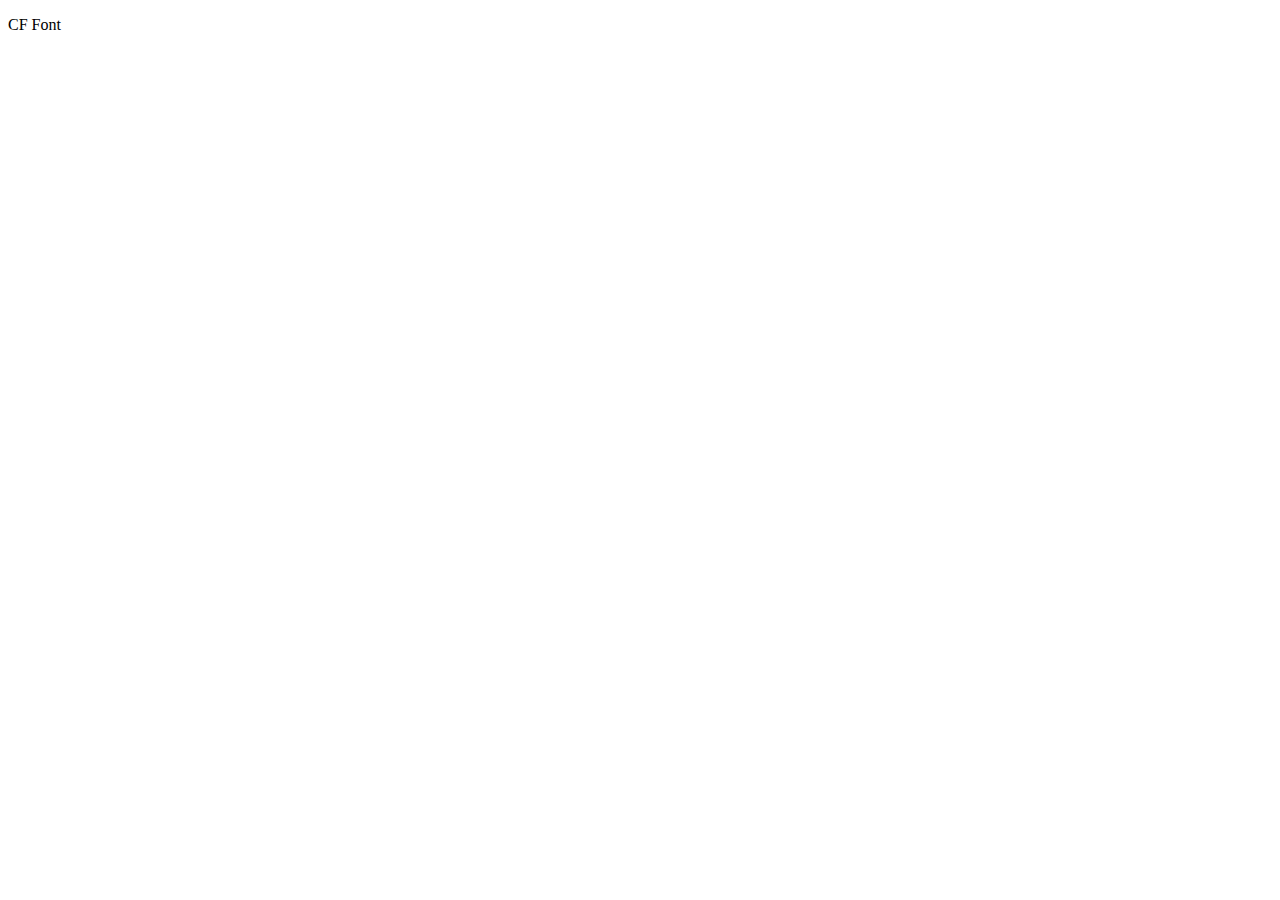
==== index.html @ 73229929 "initial commit" ====
<!DOCTYPE html>
<html>

<head>
    <title>CF Font</title>
    <script src="script.js" type="text/javascript" defer></script>
    <meta charset="utf-8">
</head>

<body>
    <p class="content">CF Font</p>
</body>

</html>
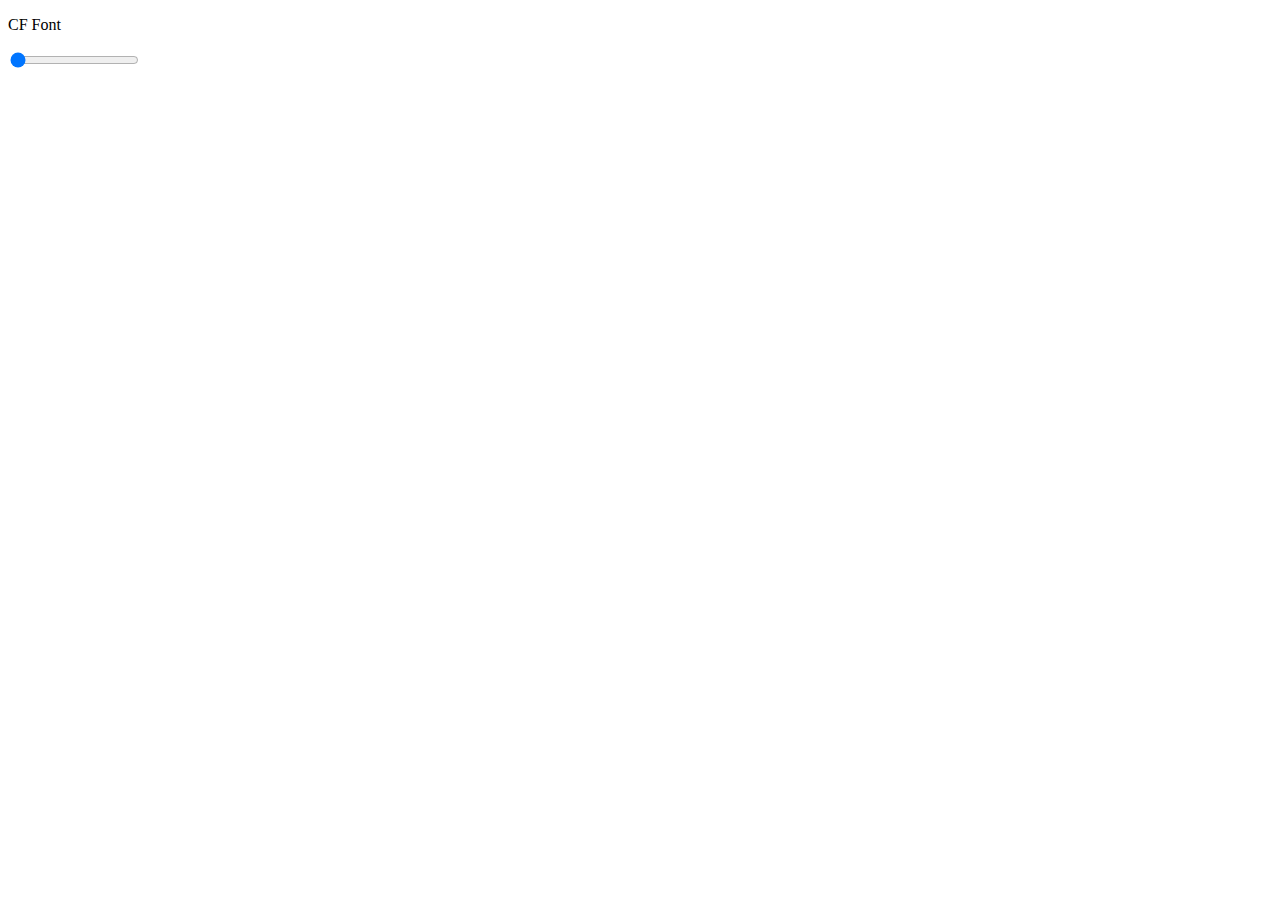
==== commit c2e39e89: "add slider" ====
--- a/index.html
+++ b/index.html
@@ -9,6 +9,7 @@
 
 <body>
     <p class="content">CF Font</p>
+    <input type="range" min="12" max="22" id="slider" value="12" />
 </body>
 
 </html>